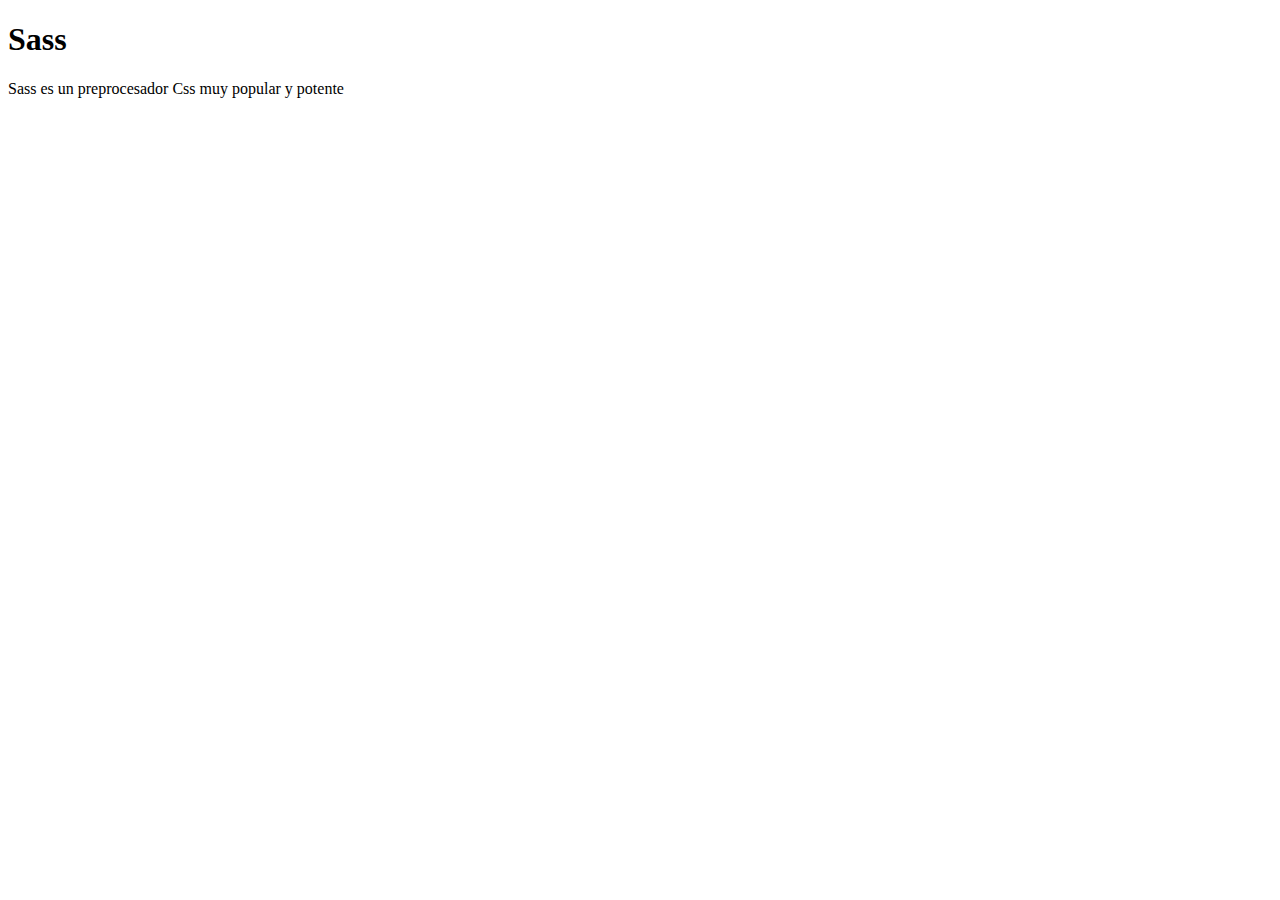
==== 05- Sass/index.html @ aece9b46 "installing Sass" ====
<!DOCTYPE html>
<html lang="en">
<head>
    <meta charset="UTF-8">
    <meta name="viewport" content="width=device-width, initial-scale=1.0">
    <link rel="stylesheet" href="style.css">
    <title>Sass</title>
</head>
<body>
    <h1>Sass</h1>
    <p>Sass es un preprocesador Css muy popular y potente</p>
</body>
</html>
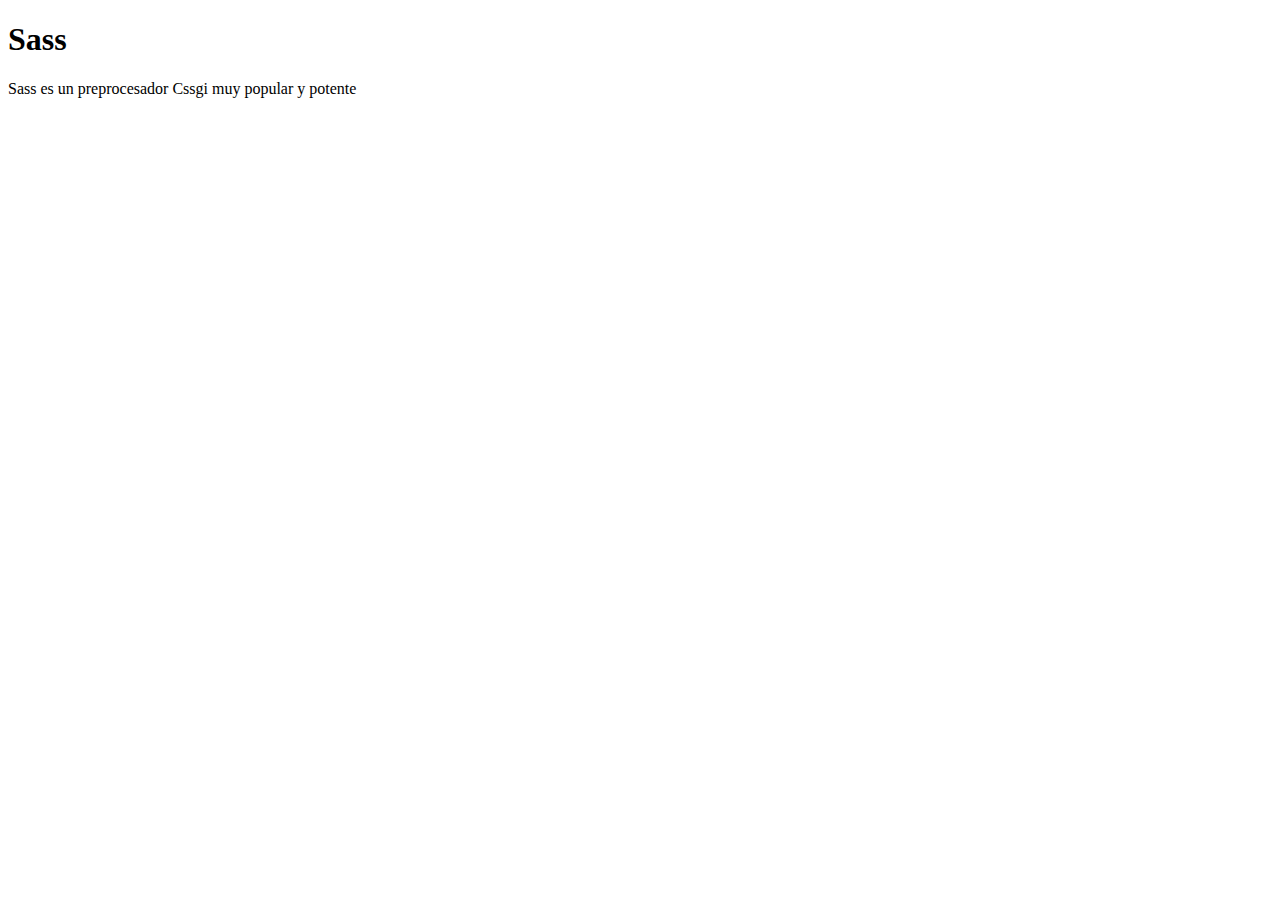
==== commit 44860631: "new comment" ====
--- a/05- Sass/index.html
+++ b/05- Sass/index.html
@@ -8,6 +8,6 @@
 </head>
 <body>
     <h1>Sass</h1>
-    <p>Sass es un preprocesador Css muy popular y potente</p>
+    <p>Sass es un preprocesador Cssgi muy popular y potente</p>
 </body>
 </html>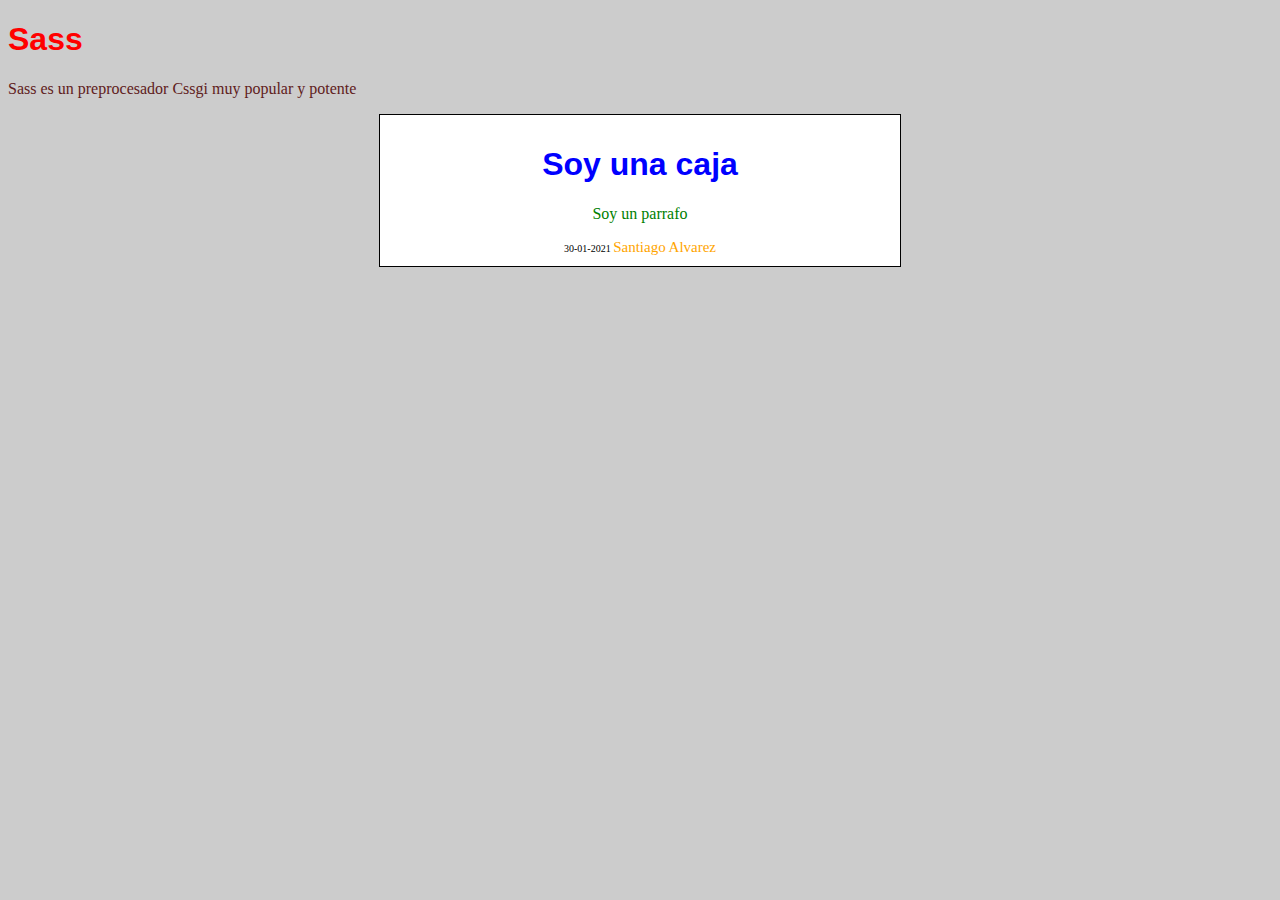
==== commit a6cc92a8: "anidacion en css" ====
--- a/05- Sass/index.html
+++ b/05- Sass/index.html
@@ -9,5 +9,16 @@
 <body>
     <h1>Sass</h1>
     <p>Sass es un preprocesador Cssgi muy popular y potente</p>
+    <div class="caja">
+        <h1>Soy una caja</h1>
+        <p>Soy un parrafo</p>
+        <div class="info">
+            30-01-2021
+            <span class="author">
+                Santiago Alvarez
+            </span>
+        </div>
+        
+    </div>
 </body>
 </html>--- a/05- Sass/style.css
+++ b/05- Sass/style.css
@@ -0,0 +1,36 @@
+body {
+  background-color: #ccc;
+}
+
+h1 {
+  font-family: sans-serif, Helvetica, Arial;
+  color: red;
+}
+
+p {
+  color: #5f2020;
+}
+
+.caja {
+  border: 1px solid black;
+  width: 500px;
+  margin: 0px auto;
+  text-align: center;
+  background-color: white;
+  padding: 10px;
+}
+.caja h1 {
+  color: blue;
+}
+.caja p {
+  color: green;
+}
+.caja .info {
+  font-size: 10px;
+}
+.caja .info .author {
+  font-size: 15px;
+  color: orange;
+}
+
+/*# sourceMappingURL=style.css.map */
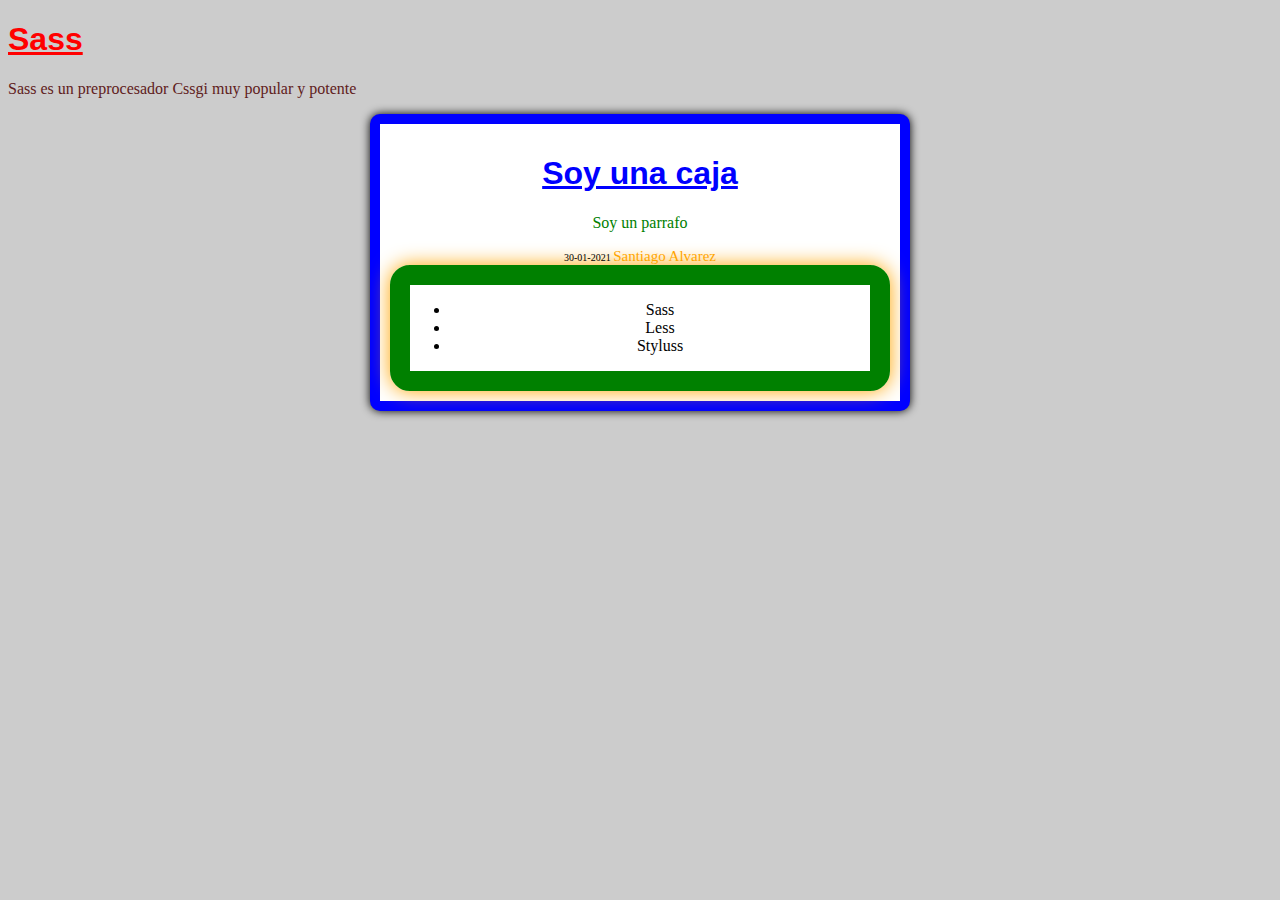
==== commit 1a06390a: "Mixing en SASS" ====
--- a/05- Sass/index.html
+++ b/05- Sass/index.html
@@ -18,6 +18,13 @@
                 Santiago Alvarez
             </span>
         </div>
+        <div class="listado">
+            <ul>
+                <li>Sass</li>
+                <li>Less</li>
+                <li>Styluss</li>
+            </ul>
+        </div>
         
     </div>
 </body>
--- a/05- Sass/style.css
+++ b/05- Sass/style.css
@@ -1,3 +1,5 @@
+/*Variables*/
+/*Uso de variables*/
 body {
   background-color: #ccc;
 }
@@ -11,6 +13,7 @@
   color: #5f2020;
 }
 
+/*Anidacion*/
 .caja {
   border: 1px solid black;
   width: 500px;
@@ -33,4 +36,21 @@
   color: orange;
 }
 
+.caja {
+  border: 10px solid blue;
+  border-radius: 10px;
+  box-shadow: 0px 0px 10px black;
+}
+.caja .listado {
+  border: 20px solid green;
+  border-radius: 20px;
+  box-shadow: 0px 0px 20px orange;
+}
+
+h1 {
+  text-decoration: underline;
+}
+
+/*Modulos*/
+
 /*# sourceMappingURL=style.css.map */
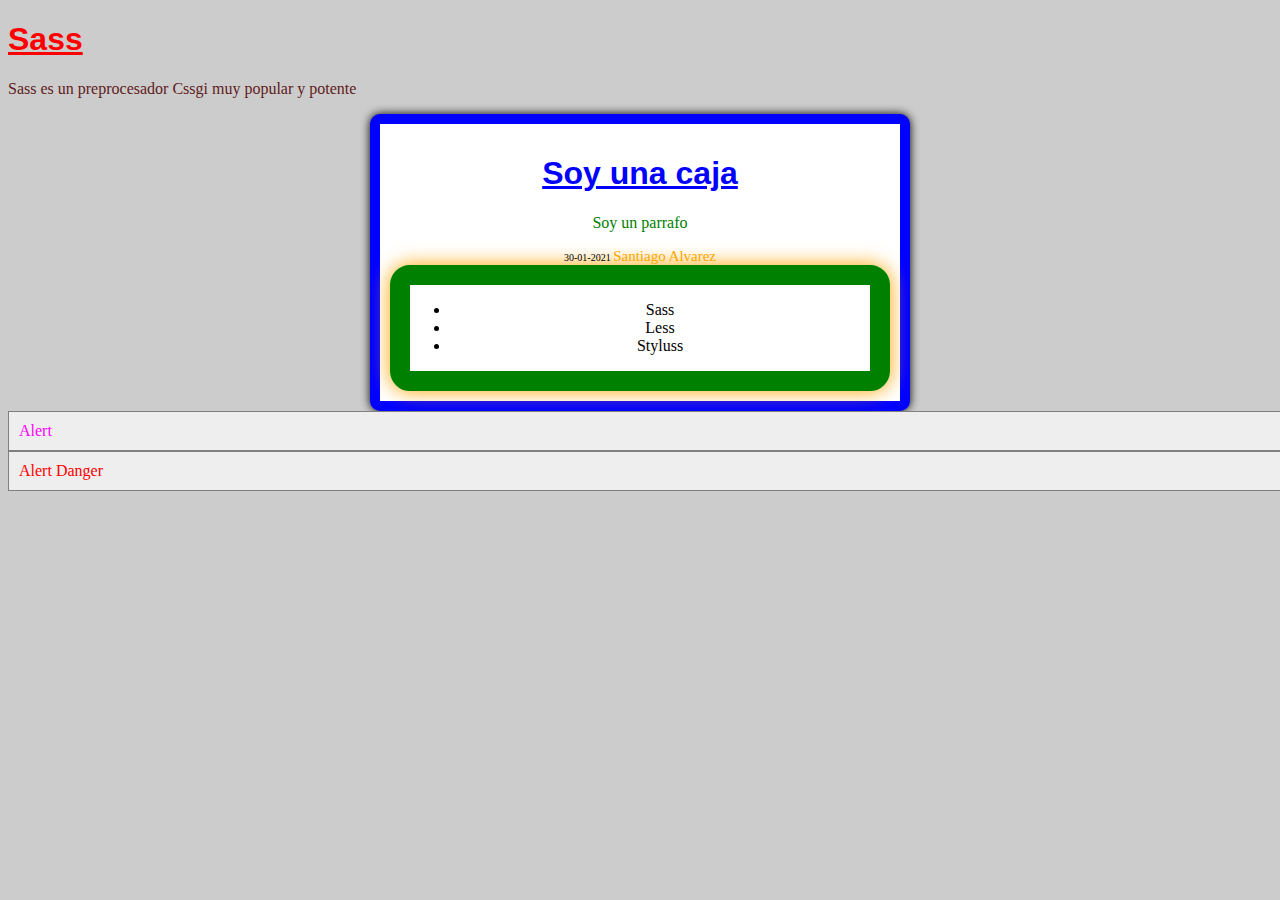
==== commit 0d2f46dc: "Herencia en SASS" ====
--- a/05- Sass/index.html
+++ b/05- Sass/index.html
@@ -25,7 +25,8 @@
                 <li>Styluss</li>
             </ul>
         </div>
-        
     </div>
+    <div class="alert">Alert</div>
+    <div class="alert alert-danger">Alert Danger</div>
 </body>
 </html>--- a/05- Sass/style.css
+++ b/05- Sass/style.css
@@ -47,6 +47,19 @@
   box-shadow: 0px 0px 20px orange;
 }
 
+.alert-danger, .alert {
+  border: 1px solid gray;
+  background: #eee;
+  color: fuchsia;
+  padding: 10px;
+  width: 100%;
+  margin: 0 auto;
+}
+
+.alert-danger {
+  color: red;
+}
+
 h1 {
   text-decoration: underline;
 }
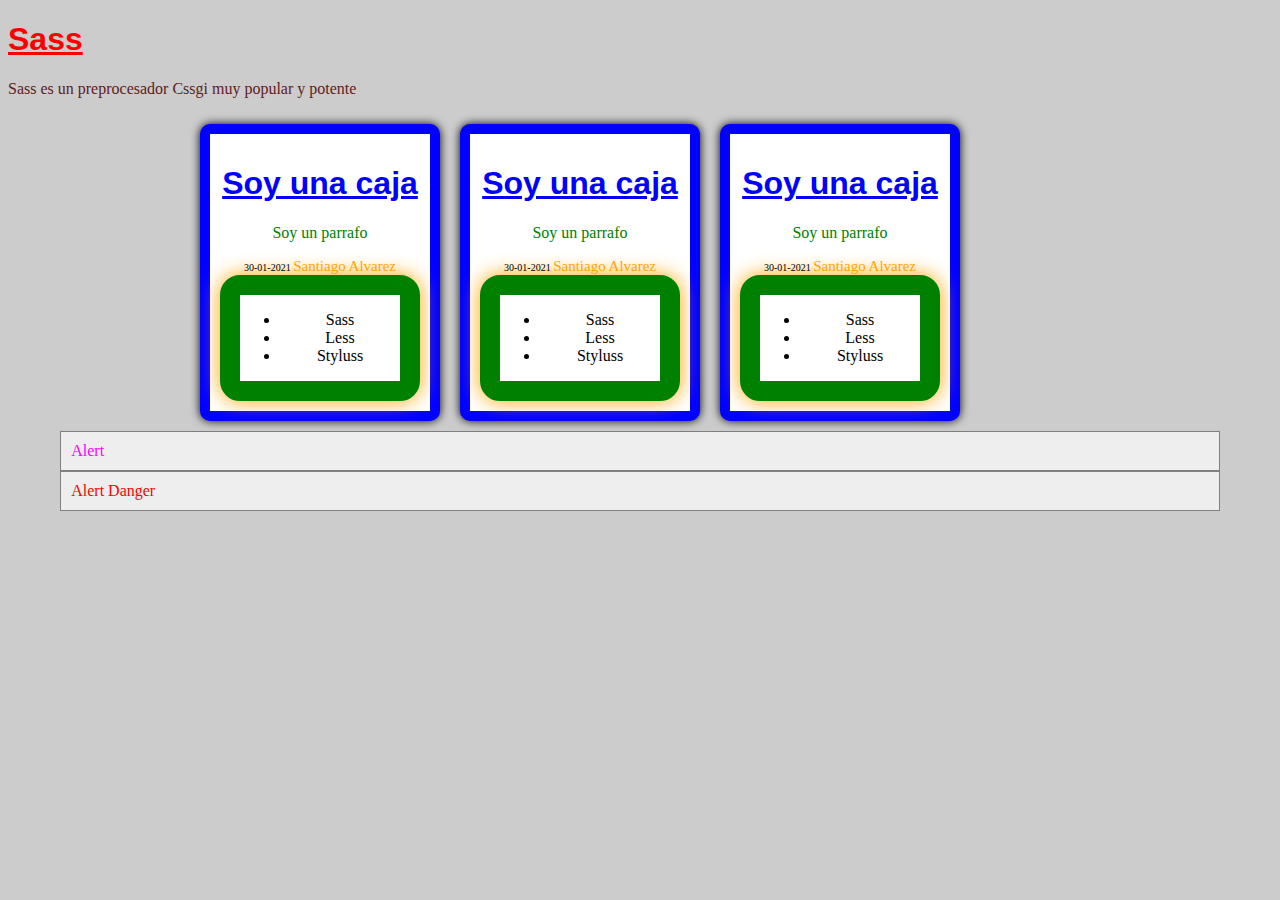
==== commit d4fd7698: "operaciones  en SASS" ====
--- a/05- Sass/index.html
+++ b/05- Sass/index.html
@@ -1,32 +1,73 @@
 <!DOCTYPE html>
 <html lang="en">
+
 <head>
     <meta charset="UTF-8">
     <meta name="viewport" content="width=device-width, initial-scale=1.0">
     <link rel="stylesheet" href="style.css">
     <title>Sass</title>
 </head>
+
 <body>
     <h1>Sass</h1>
     <p>Sass es un preprocesador Cssgi muy popular y potente</p>
-    <div class="caja">
-        <h1>Soy una caja</h1>
-        <p>Soy un parrafo</p>
-        <div class="info">
-            30-01-2021
-            <span class="author">
-                Santiago Alvarez
-            </span>
+    <div class="cajas">
+        <div class="caja">
+            <h1>Soy una caja</h1>
+            <p>Soy un parrafo</p>
+            <div class="info">
+                30-01-2021
+                <span class="author">
+                    Santiago Alvarez
+                </span>
+            </div>
+            <div class="listado">
+                <ul>
+                    <li>Sass</li>
+                    <li>Less</li>
+                    <li>Styluss</li>
+                </ul>
+            </div>
         </div>
-        <div class="listado">
-            <ul>
-                <li>Sass</li>
-                <li>Less</li>
-                <li>Styluss</li>
-            </ul>
+        <div class="caja">
+            <h1>Soy una caja</h1>
+            <p>Soy un parrafo</p>
+            <div class="info">
+                30-01-2021
+                <span class="author">
+                    Santiago Alvarez
+                </span>
+            </div>
+            <div class="listado">
+                <ul>
+                    <li>Sass</li>
+                    <li>Less</li>
+                    <li>Styluss</li>
+                </ul>
+            </div>
         </div>
+        <div class="caja">
+            <h1>Soy una caja</h1>
+            <p>Soy un parrafo</p>
+            <div class="info">
+                30-01-2021
+                <span class="author">
+                    Santiago Alvarez
+                </span>
+            </div>
+            <div class="listado">
+                <ul>
+                    <li>Sass</li>
+                    <li>Less</li>
+                    <li>Styluss</li>
+                </ul>
+            </div>
+        </div>
+        <div class="clearfix"></div>
     </div>
+
     <div class="alert">Alert</div>
     <div class="alert alert-danger">Alert Danger</div>
 </body>
+
 </html>--- a/05- Sass/style.css
+++ b/05- Sass/style.css
@@ -52,12 +52,31 @@
   background: #eee;
   color: fuchsia;
   padding: 10px;
-  width: 100%;
+  width: 90%;
   margin: 0 auto;
 }
 
 .alert-danger {
   color: red;
+}
+
+.clearfix {
+  clear: both;
+}
+
+h1 {
+  font-size: 25px -1px;
+}
+
+.cajas {
+  width: 900px;
+  margin: 0px auto;
+}
+
+.caja {
+  float: left;
+  width: 22.2222222222%;
+  margin: 10px;
 }
 
 h1 {
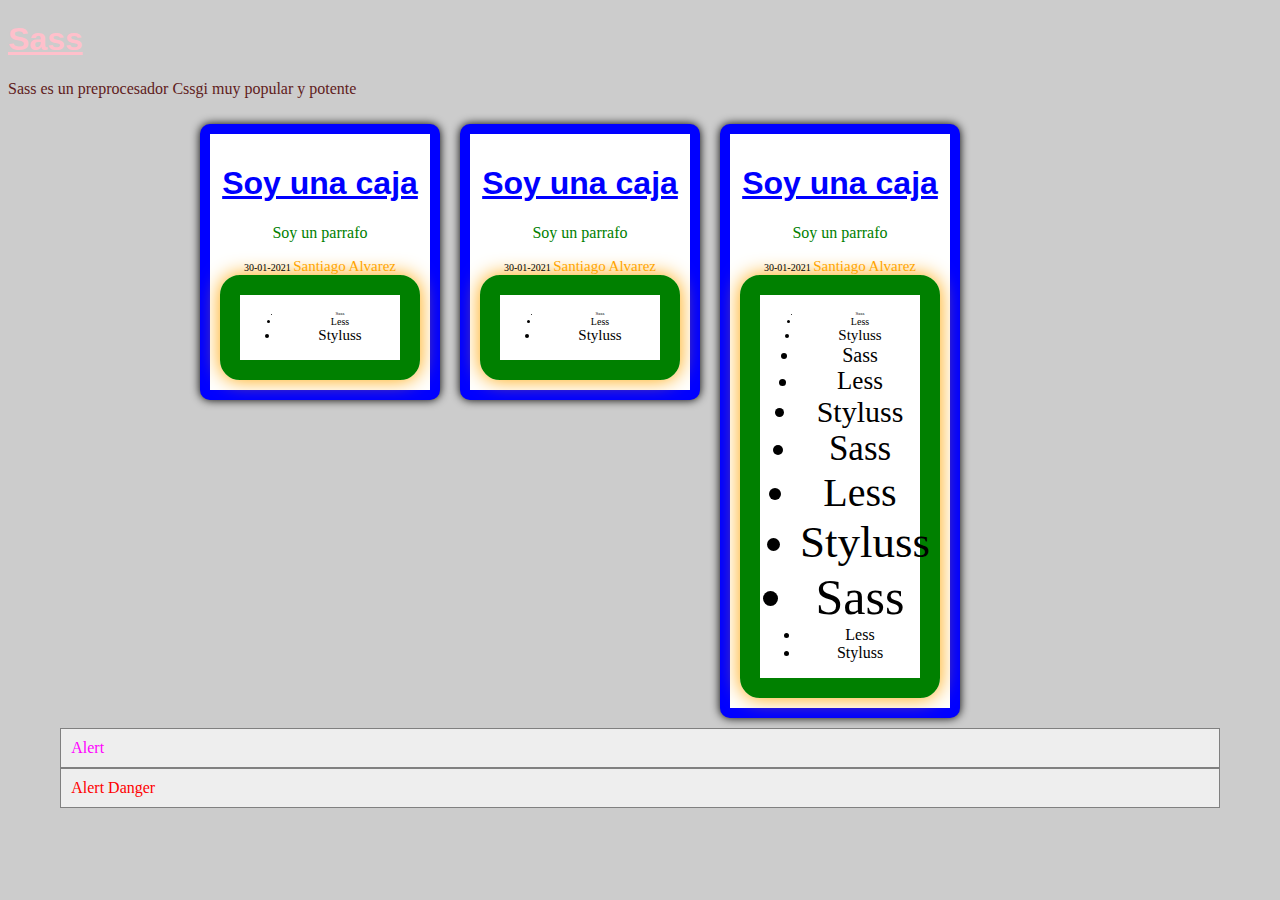
==== commit acb37c11: "Bucles  en SASS" ====
--- a/05- Sass/index.html
+++ b/05- Sass/index.html
@@ -60,6 +60,15 @@
                     <li>Sass</li>
                     <li>Less</li>
                     <li>Styluss</li>
+                    <li>Sass</li>
+                    <li>Less</li>
+                    <li>Styluss</li>
+                    <li>Sass</li>
+                    <li>Less</li>
+                    <li>Styluss</li>
+                    <li>Sass</li>
+                    <li>Less</li>
+                    <li>Styluss</li>
                 </ul>
             </div>
         </div>
--- a/05- Sass/style.css
+++ b/05- Sass/style.css
@@ -80,6 +80,50 @@
 }
 
 h1 {
+  color: pink;
+}
+
+.listado ul li:nth-child(1) {
+  font-size: 5px;
+}
+
+.listado ul li:nth-child(2) {
+  font-size: 10px;
+}
+
+.listado ul li:nth-child(3) {
+  font-size: 15px;
+}
+
+.listado ul li:nth-child(4) {
+  font-size: 20px;
+}
+
+.listado ul li:nth-child(5) {
+  font-size: 25px;
+}
+
+.listado ul li:nth-child(6) {
+  font-size: 30px;
+}
+
+.listado ul li:nth-child(7) {
+  font-size: 35px;
+}
+
+.listado ul li:nth-child(8) {
+  font-size: 40px;
+}
+
+.listado ul li:nth-child(9) {
+  font-size: 45px;
+}
+
+.listado ul li:nth-child(10) {
+  font-size: 50px;
+}
+
+h1 {
   text-decoration: underline;
 }
 
